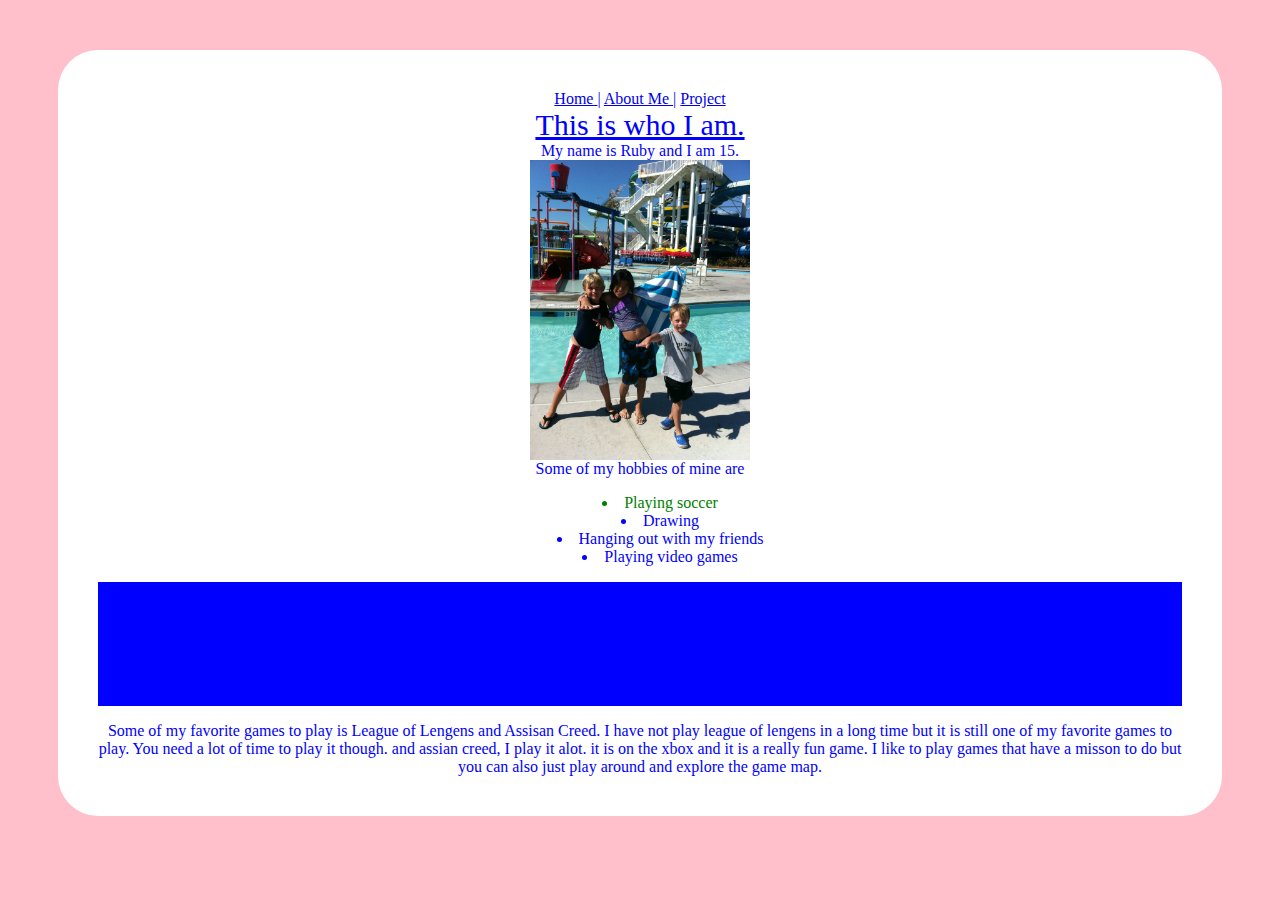
==== About_me.html @ 805acf96 "#soccer" ====
<html>
	<head>
		<title> About Me </title>
		<link rel="stylesheet" type="text/css" href="Coding.css"></li>
	</head>
	<body >
	<div>
		<nav>
			<a href="index.html">
				Home
			</a>
			|
			<a href="About_me.html">
				About Me
			</a>
			|
			<a href="Project.html">
				Project
			</a>
		</nav>
		<section style="font-size: 30PX;"> 
			<u>
			This is who I am. 
			</u>
		</section>
		<section>
			My name is Ruby and I am 15. 
		</section>
		<section>
			<img style="height: 300;"src="IMG_3222.JPG"/>
		</section>
		<section> 
			Some of my hobbies of mine are
			<ul style="list-style-position:inside">
				<li id="soccer"> Playing soccer </li>
				<li> Drawing </li>
				<li> Hanging out with my friends</li>
				<li> Playing video games</li>
			</ul> 
		</section>
		<section class="styleClass">
			I have been going to newroads school since sixth grade. I went to a school up in Seattle before I came to newroads. My favorite subjects in school are science and world civ. Both of the classes are really intresting and the people in the class are really nice and funny. 
		</section>
		<section class="styleClass"> 
			I am in 9th grade. I really love high school much better than middle school for manu reasons.
			<ul>
				<li> The over all vibe is much more relaxing and chill.</li>
				<li> The teachers I have are really nice and very suportive. </li>
				<li> This is more of a pro and con, we dont have hallways, are path between are classrooms are out side. </li>
			</ul>
		</section>
		<section>
			Some of my favorite games to play is League of Lengens and Assisan Creed. I have not play league of lengens in a long time but it is still one of my favorite games to play. You need a lot of time to play it though. and assian creed, I play it alot. it is on the xbox and it is a really fun game. I like to play games that have a misson to do but you can also just play around and explore the game map.
		</section>
		</div>
	</body>
</html>
---- Coding.css ----
body{ 
	background-color:pink;
	color:blue;
	text-align: center;
 }
 a:link{
 	background-color: purple;
 	background-color: White;
 }
 a:visited:{ 
 	background-color: purple;
 	background-color: White;
  }
 a:hover{
 	background-color: Yellow;
 	background-color: black;
 }
 div{
 	background-color:white;
 	margin: 50px;
 	padding: 40px;
 	border-radius:40px;
 }
 #soccer{
 	color: green;
 }
 .styleClass{ 
 	background-color: Blue
  }
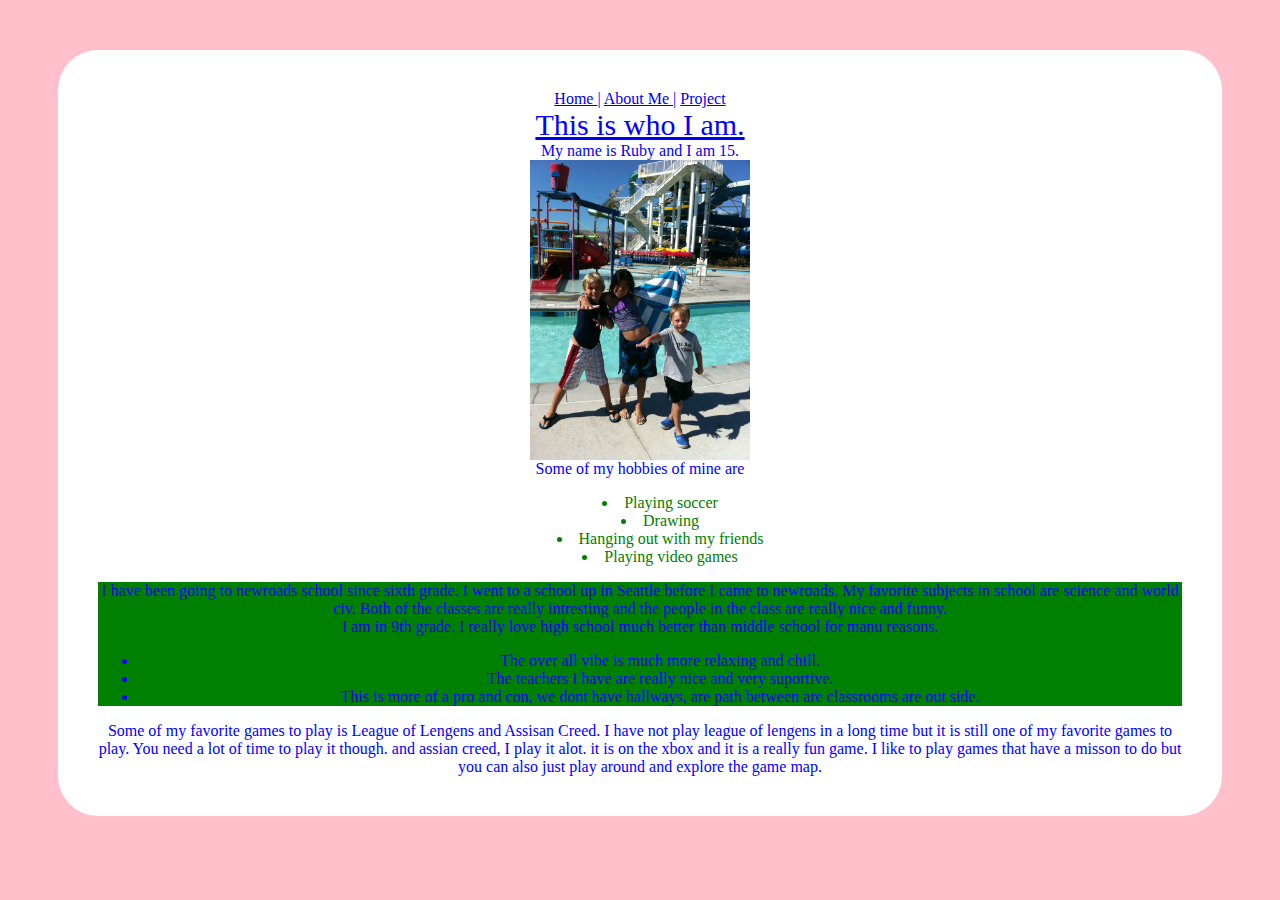
==== commit 2f896db2: "#soccer" ====
--- a/About_me.html
+++ b/About_me.html
@@ -33,9 +33,9 @@
 			Some of my hobbies of mine are
 			<ul style="list-style-position:inside">
 				<li id="soccer"> Playing soccer </li>
-				<li> Drawing </li>
-				<li> Hanging out with my friends</li>
-				<li> Playing video games</li>
+				<li id="soccer">Drawing </li>
+				<li id="soccer"> Hanging out with my friends</li>
+				<li id="soccer">Playing video games</li>
 			</ul> 
 		</section>
 		<section class="styleClass">
--- a/Coding.css
+++ b/Coding.css
@@ -25,5 +25,5 @@
  	color: green;
  }
  .styleClass{ 
- 	background-color: Blue
+ 	background-color: Green
   }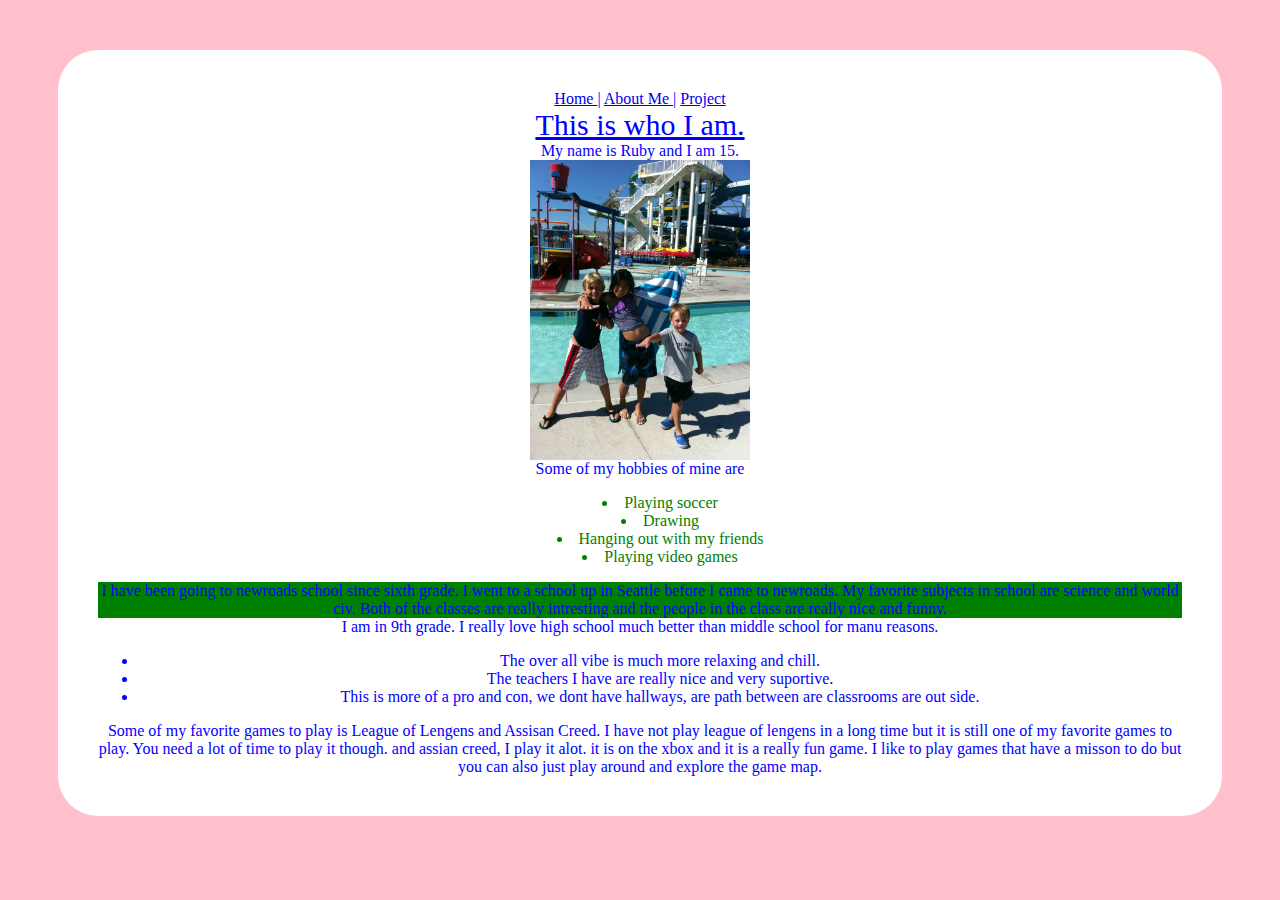
==== commit 39958c79: "styleclass" ====
--- a/About_me.html
+++ b/About_me.html
@@ -41,7 +41,7 @@
 		<section class="styleClass">
 			I have been going to newroads school since sixth grade. I went to a school up in Seattle before I came to newroads. My favorite subjects in school are science and world civ. Both of the classes are really intresting and the people in the class are really nice and funny. 
 		</section>
-		<section class="styleClass"> 
+		<section > 
 			I am in 9th grade. I really love high school much better than middle school for manu reasons.
 			<ul>
 				<li> The over all vibe is much more relaxing and chill.</li>
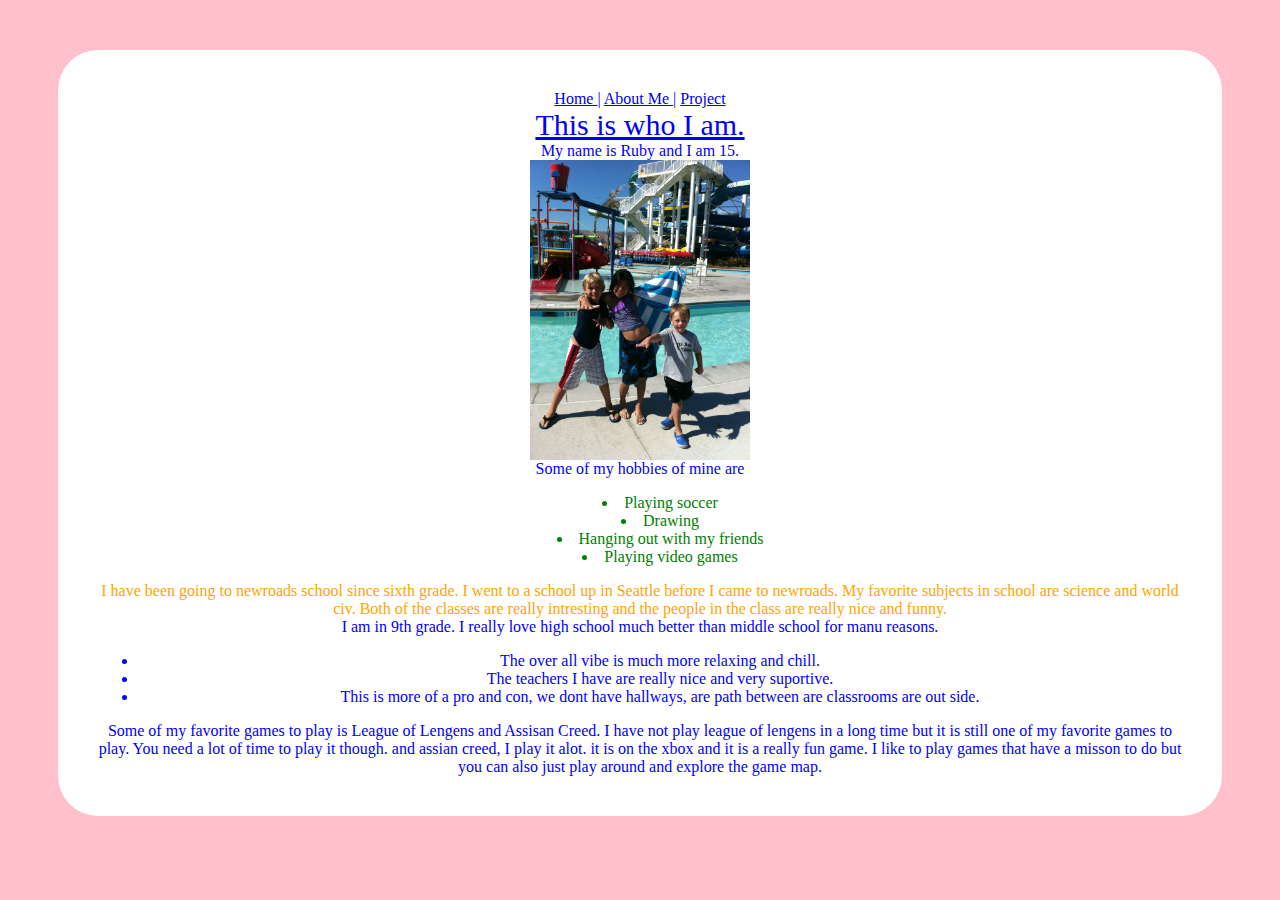
==== commit c873799b: "orange" ====
--- a/About_me.html
+++ b/About_me.html
@@ -18,7 +18,7 @@
 				Project
 			</a>
 		</nav>
-		<section style="font-size: 30PX;"> 
+		<section style="font-size: 30PX;" > 
 			<u>
 			This is who I am. 
 			</u>
--- a/Coding.css
+++ b/Coding.css
@@ -25,5 +25,5 @@
  	color: green;
  }
  .styleClass{ 
- 	background-color: Green
+ 	color: orange
   }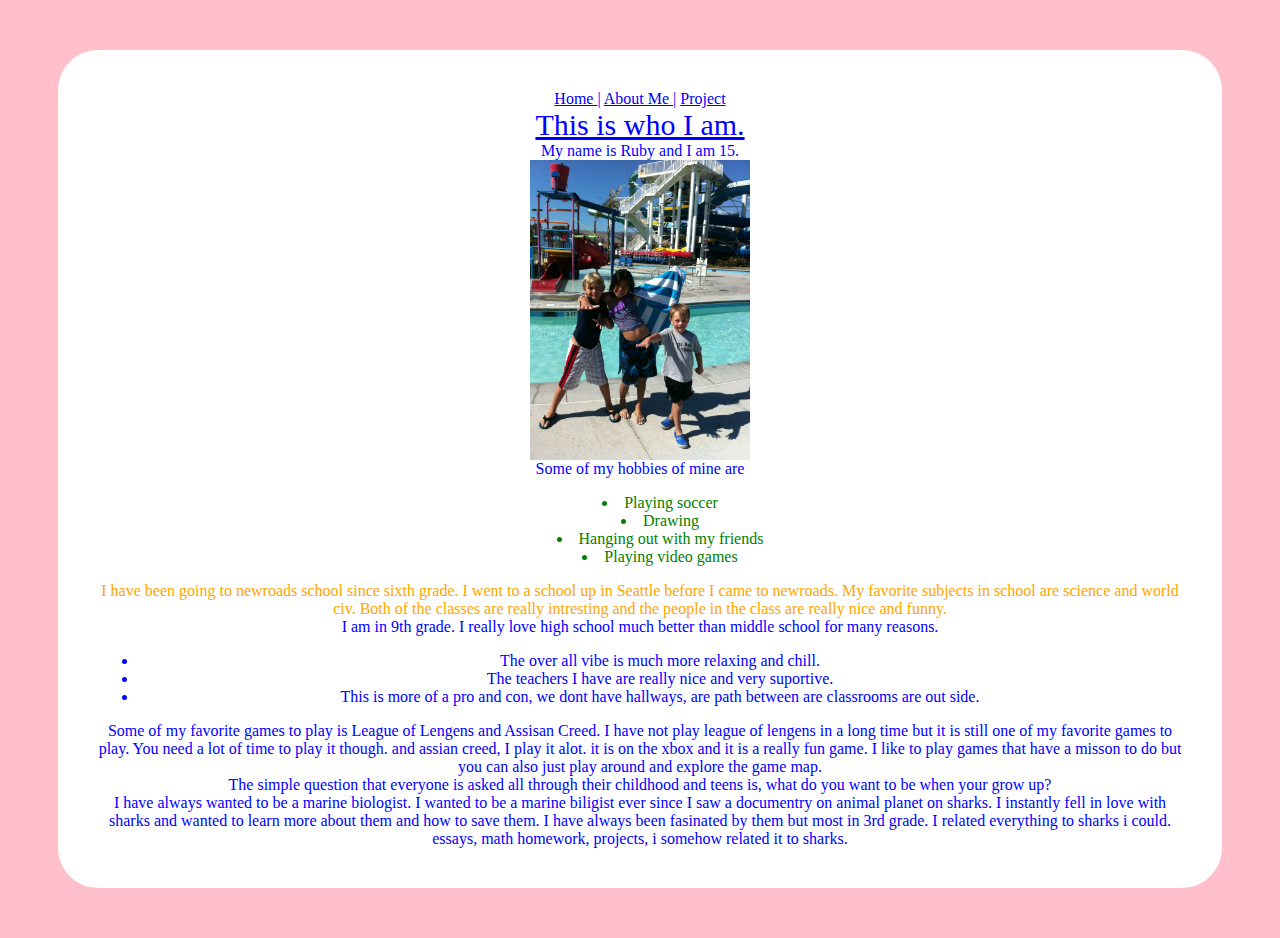
==== commit c1fa25f8: "Sharks" ====
--- a/About_me.html
+++ b/About_me.html
@@ -42,7 +42,7 @@
 			I have been going to newroads school since sixth grade. I went to a school up in Seattle before I came to newroads. My favorite subjects in school are science and world civ. Both of the classes are really intresting and the people in the class are really nice and funny. 
 		</section>
 		<section > 
-			I am in 9th grade. I really love high school much better than middle school for manu reasons.
+			I am in 9th grade. I really love high school much better than middle school for many reasons.
 			<ul>
 				<li> The over all vibe is much more relaxing and chill.</li>
 				<li> The teachers I have are really nice and very suportive. </li>
@@ -52,6 +52,12 @@
 		<section>
 			Some of my favorite games to play is League of Lengens and Assisan Creed. I have not play league of lengens in a long time but it is still one of my favorite games to play. You need a lot of time to play it though. and assian creed, I play it alot. it is on the xbox and it is a really fun game. I like to play games that have a misson to do but you can also just play around and explore the game map.
 		</section>
+		<section>
+			The simple question that everyone is asked all through their childhood and teens is, what do you want to be when your grow up? 
+		</section>
+		<section>
+			I have always wanted to be a marine biologist. I wanted to be a marine biligist ever since I saw a documentry on animal planet on sharks. I instantly fell in love with sharks and wanted to learn more about them and how to save them. I have always been fasinated by them but most in 3rd grade. I related everything to sharks i could. essays, math homework, projects, i somehow related it to sharks. 
+		</section>
 		</div>
 	</body>
 </html>
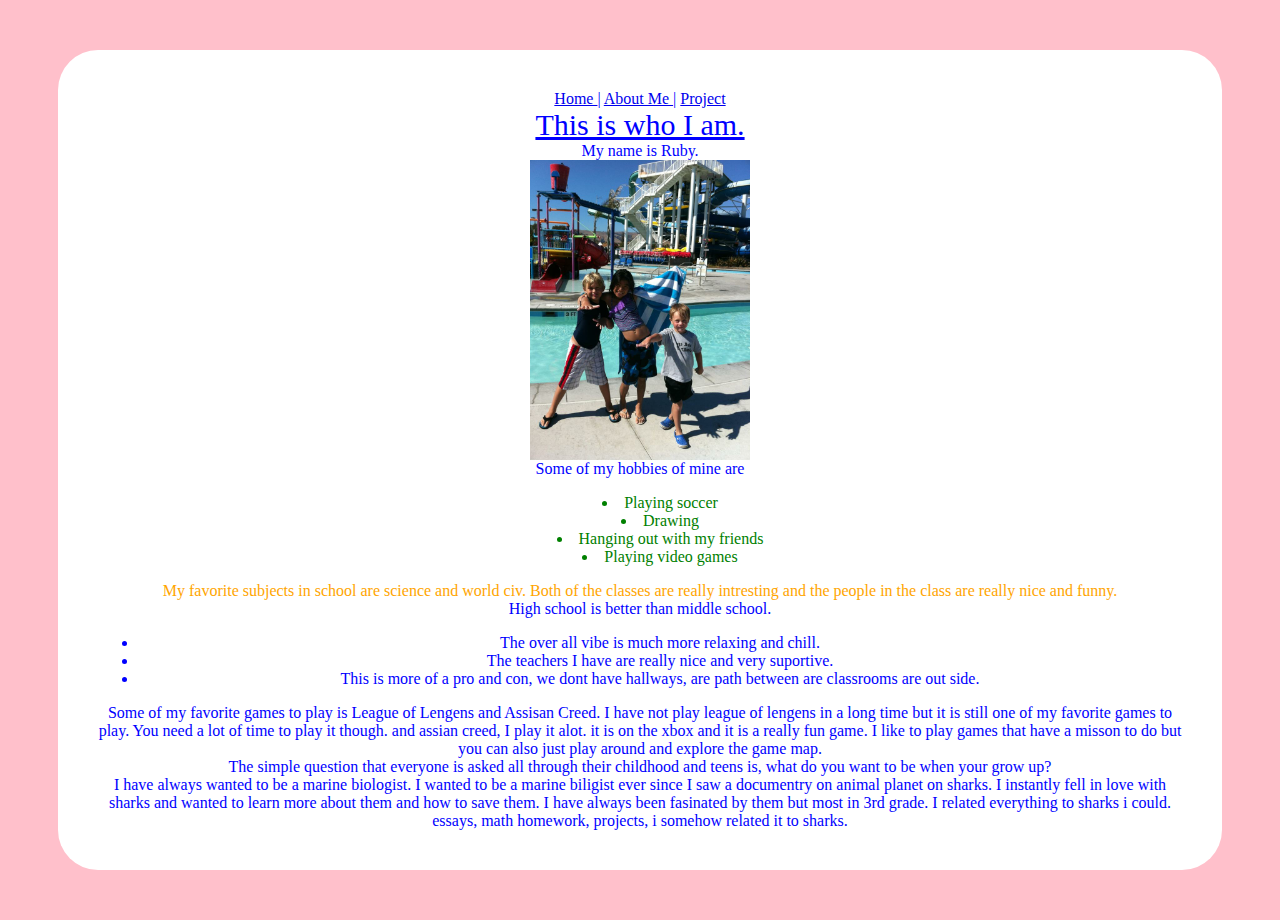
==== commit 6096a53c: "Eddit about me" ====
--- a/About_me.html
+++ b/About_me.html
@@ -24,7 +24,7 @@
 			</u>
 		</section>
 		<section>
-			My name is Ruby and I am 15. 
+			My name is Ruby. 
 		</section>
 		<section>
 			<img style="height: 300;"src="IMG_3222.JPG"/>
@@ -39,10 +39,10 @@
 			</ul> 
 		</section>
 		<section class="styleClass">
-			I have been going to newroads school since sixth grade. I went to a school up in Seattle before I came to newroads. My favorite subjects in school are science and world civ. Both of the classes are really intresting and the people in the class are really nice and funny. 
+			 My favorite subjects in school are science and world civ. Both of the classes are really intresting and the people in the class are really nice and funny. 
 		</section>
 		<section > 
-			I am in 9th grade. I really love high school much better than middle school for many reasons.
+			High school is better than middle school.
 			<ul>
 				<li> The over all vibe is much more relaxing and chill.</li>
 				<li> The teachers I have are really nice and very suportive. </li>
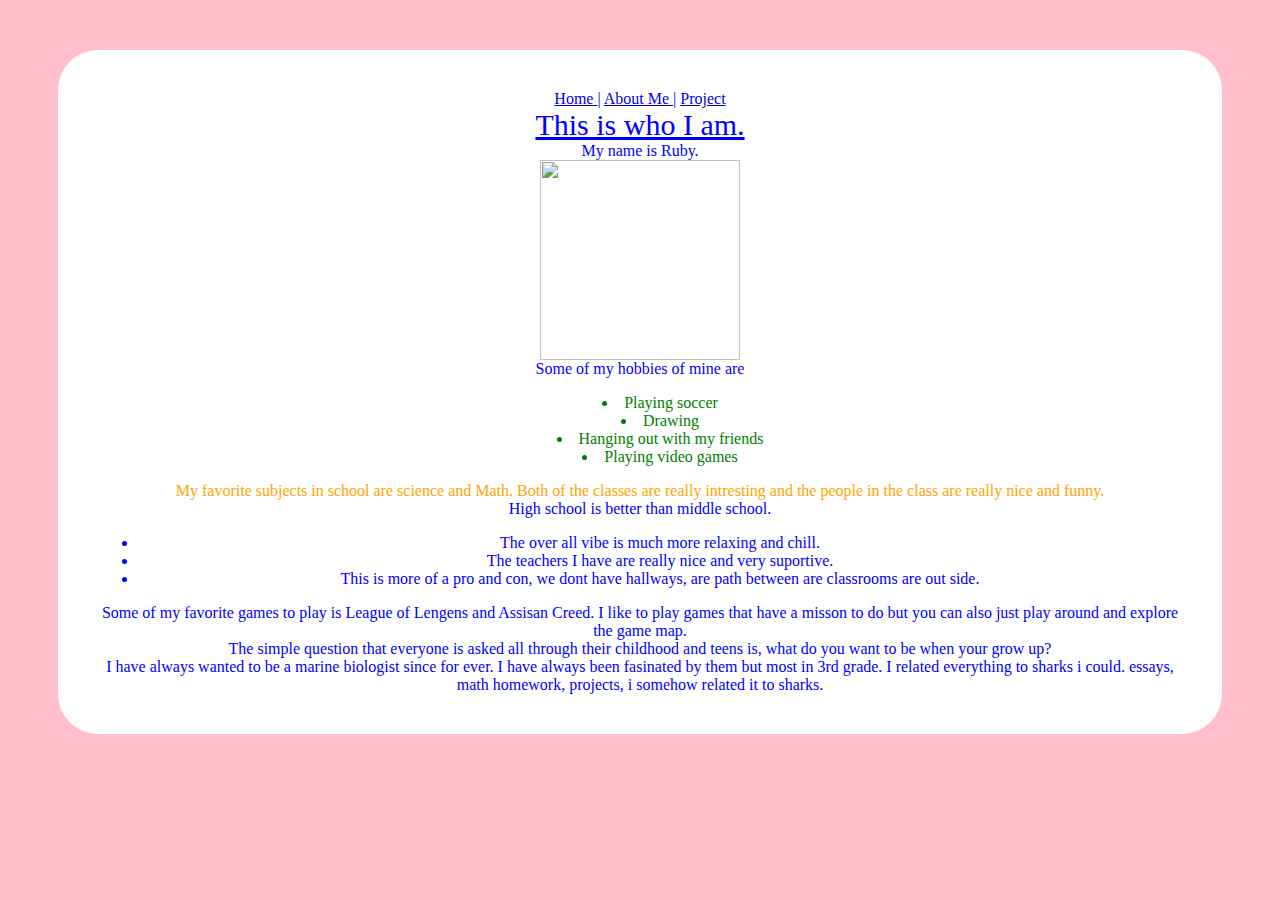
==== commit e4f9f8cd: "snake added ]" ====
--- a/About_me.html
+++ b/About_me.html
@@ -4,7 +4,7 @@
 		<link rel="stylesheet" type="text/css" href="Coding.css"></li>
 	</head>
 	<body >
-	<div>
+	<div id="container">
 		<nav>
 			<a href="index.html">
 				Home
@@ -27,7 +27,7 @@
 			My name is Ruby. 
 		</section>
 		<section>
-			<img style="height: 300;"src="IMG_3222.JPG"/>
+			<img style="height: 200;"src="IMG_3222.JPG"/>
 		</section>
 		<section> 
 			Some of my hobbies of mine are
@@ -39,7 +39,7 @@
 			</ul> 
 		</section>
 		<section class="styleClass">
-			 My favorite subjects in school are science and world civ. Both of the classes are really intresting and the people in the class are really nice and funny. 
+			 My favorite subjects in school are science and Math. Both of the classes are really intresting and the people in the class are really nice and funny. 
 		</section>
 		<section > 
 			High school is better than middle school.
@@ -50,13 +50,13 @@
 			</ul>
 		</section>
 		<section>
-			Some of my favorite games to play is League of Lengens and Assisan Creed. I have not play league of lengens in a long time but it is still one of my favorite games to play. You need a lot of time to play it though. and assian creed, I play it alot. it is on the xbox and it is a really fun game. I like to play games that have a misson to do but you can also just play around and explore the game map.
+			Some of my favorite games to play is League of Lengens and Assisan Creed. I like to play games that have a misson to do but you can also just play around and explore the game map.
 		</section>
 		<section>
 			The simple question that everyone is asked all through their childhood and teens is, what do you want to be when your grow up? 
 		</section>
 		<section>
-			I have always wanted to be a marine biologist. I wanted to be a marine biligist ever since I saw a documentry on animal planet on sharks. I instantly fell in love with sharks and wanted to learn more about them and how to save them. I have always been fasinated by them but most in 3rd grade. I related everything to sharks i could. essays, math homework, projects, i somehow related it to sharks. 
+			I have always wanted to be a marine biologist since for ever. I have always been fasinated by them but most in 3rd grade. I related everything to sharks i could. essays, math homework, projects, i somehow related it to sharks. 
 		</section>
 		</div>
 	</body>
--- a/Coding.css
+++ b/Coding.css
@@ -15,7 +15,7 @@
  	background-color: Yellow;
  	background-color: black;
  }
- div{
+ #container{
  	background-color:white;
  	margin: 50px;
  	padding: 40px;
@@ -26,4 +26,31 @@
  }
  .styleClass{ 
  	color: orange
-  }+  }
+
+/* below is the code for the tic tac toe*/
+
+#board{
+	width:330px;
+	height:330px;
+	border-style:solid;
+	border-width: 10px;
+	margin-left: auto;
+	margin-right: auto;
+	margin-top: 25px;
+}
+
+.box{
+	height:100px;
+	width:100px;	
+	border-style:solid;
+	border-width:5px;
+	float:left;
+	font-size:50px;
+	vertical-align:middle;
+	line-height: 90px;
+}
+
+
+
+
